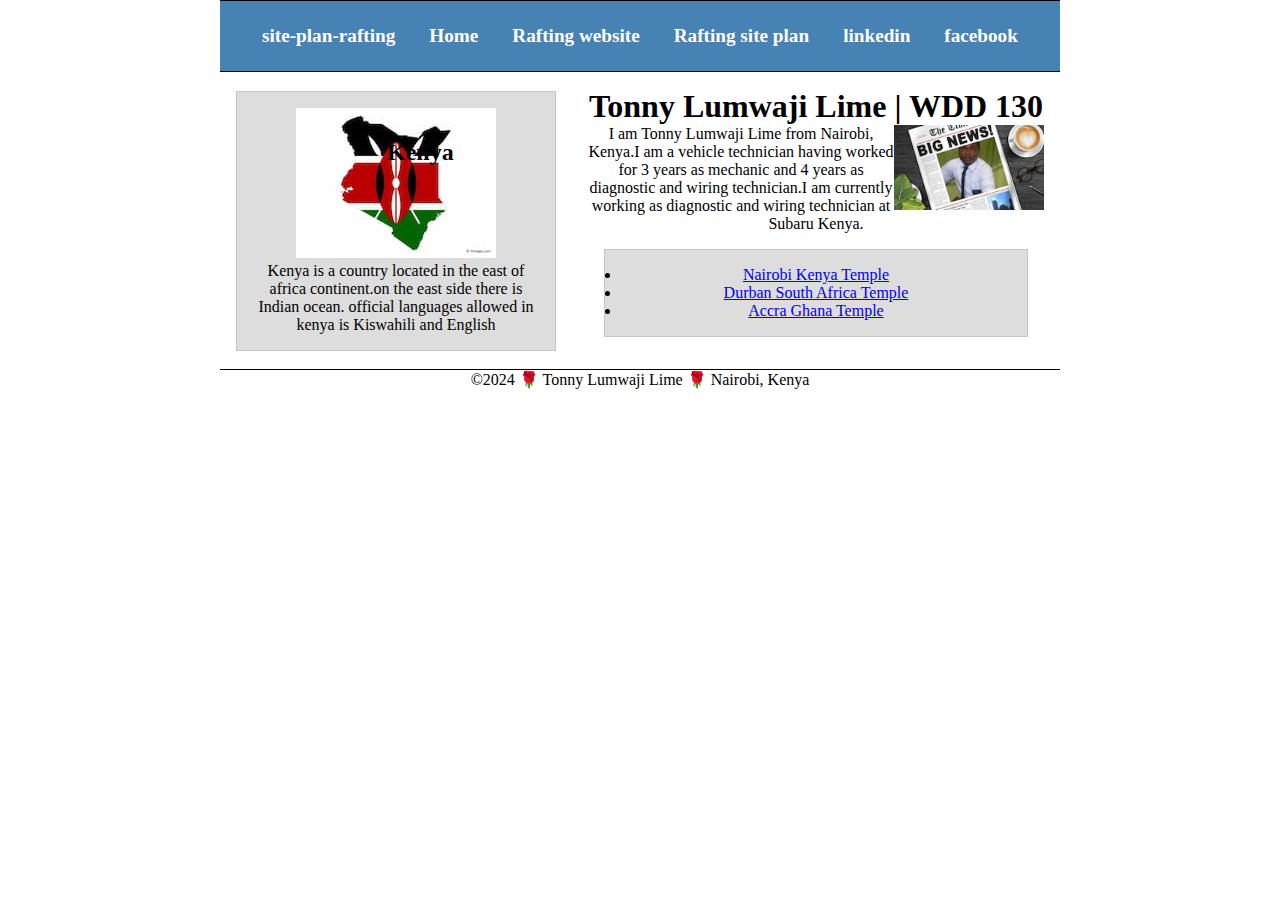
==== index.html @ 00f37ff0 "message" ====
<!DOCTYPE html>
<html lang="en-KE">
    <Head>
        <Meta charset="utf-8">
        <meta name="viewport" content="width=device-width,initial-scale=1.0">
        <title>Tonny Lumwaji Lime | WDD 130</title>
        <meta name="description" content="To give direction to Subaru Car owner where to meet me to service there cars">
        <meta name="author" content="Tonny Lumwaji Lime">
        <link rel="stylesheet" href="/styles/styles.css">

    </Head>
    <Body>
        <Header>
            <Nav>
                <a href="/site-plan-rafting.html">site-plan-rafting</a>
                <a href="">Home</a>
                <a href="wwr/about.html">Rafting website</a>
                <a href="about.html"/>Rafting site plan</a>
                <a href="https://www.linkedin.com/in/tonny-lime-72348242/">linkedin</a>
                <a href="https://www.facebook.com/tonny.lumwaji"> facebook</a>
            </Nav>
        </Header>
        <div class="grid">
          <Main>
            <h1>Tonny Lumwaji Lime | WDD 130</h1>
            <Img src="image/profile.jpg" alt="Tonny profile picture" width="200">
            <p>I am Tonny Lumwaji Lime from Nairobi, Kenya.I am a vehicle technician having worked for 3 years as mechanic and 4 years as diagnostic and wiring technician.I am currently working as diagnostic and wiring technician at Subaru Kenya.</p>
            <ul class="box">
                <li><a href="https://churchofjesuschristtemples.org/nairobi-kenya-temple" target="blank">Nairobi Kenya Temple</a></li>
                <li><a href="https://www.churchofjesuschrist.org/temples/details/durban-south-africa-temple?lang=eng" target="blank">Durban South Africa Temple</a></li>
                <li><a href="https://www.churchofjesuschrist.org/temples/details/accra-ghana-temple?lang=eng" target="blank">Accra Ghana Temple</a></li>
             </ul>
          </Main>
          <aside class="box">
            <h2>Kenya</h2>
            <img src="image/Kenya.jpg" alt="Kenya map with its flag colors">
            <p>Kenya is a country located in the east of africa continent.on the east side there is Indian ocean. official languages allowed in kenya is Kiswahili and English </p>

           </aside>
        </div>
        <Footer>
            <p>©2024 🌹 Tonny Lumwaji Lime 🌹 Nairobi, Kenya </p>
        </Footer>

    </Body>
    <!--8/2/2024-->

</html>
---- styles/styles.css ----
* {
    margin: 0;
    padding: 0;
    box-sizing: border-box;
    }
main    {
    grid-column: 2/3;
    margin: 1rem;
}

aside    {
    width: 20em;
    position: relative;
    grid-column: 1/2;
    grid-row: 1/2;
    margin: 1rem;
    border: 1px solid rgba(0, 0, 0, 0.2); /* 1 */
    padding: 1rem;
    background-color: #eee;
    color: #333;
    text-align: center;
}

aside img  {
    width: 200px;
    height: auto;
}

main img  {
    width: 150px;
    height: auto;
    float: right;

}

p { padding: 0;}
header,.grid, footer  {
    margin-top: 15px;
    border-top: 1px solid #000;
    text-align: center;
    max-width: 840px;
    margin: auto;
}
/* class selectors r*/
.box {
margin: 1rem;
border: 1px solid rgba(0, 0, 0, .1);
padding: 1rem;
background-color: #ddd;
color: #000;
}
aside h2 {
    position: absolute;
    top: 47px;
    left: 150px;
}
nav {
    background-color: steelblue;
    padding: 1rem;
    display: flex;
    justify-content: space-evenly;
    align-items: center;
}
nav a {
    display: block;
    padding: 0.5rem;
    text-decoration: none;
    font-size: 1.2rem;
    font-weight: 700;
    color: #fff;
}
h1  {
    border-bottom: #000;
}
.grid {
    display: grid;
    align-items: center;
}
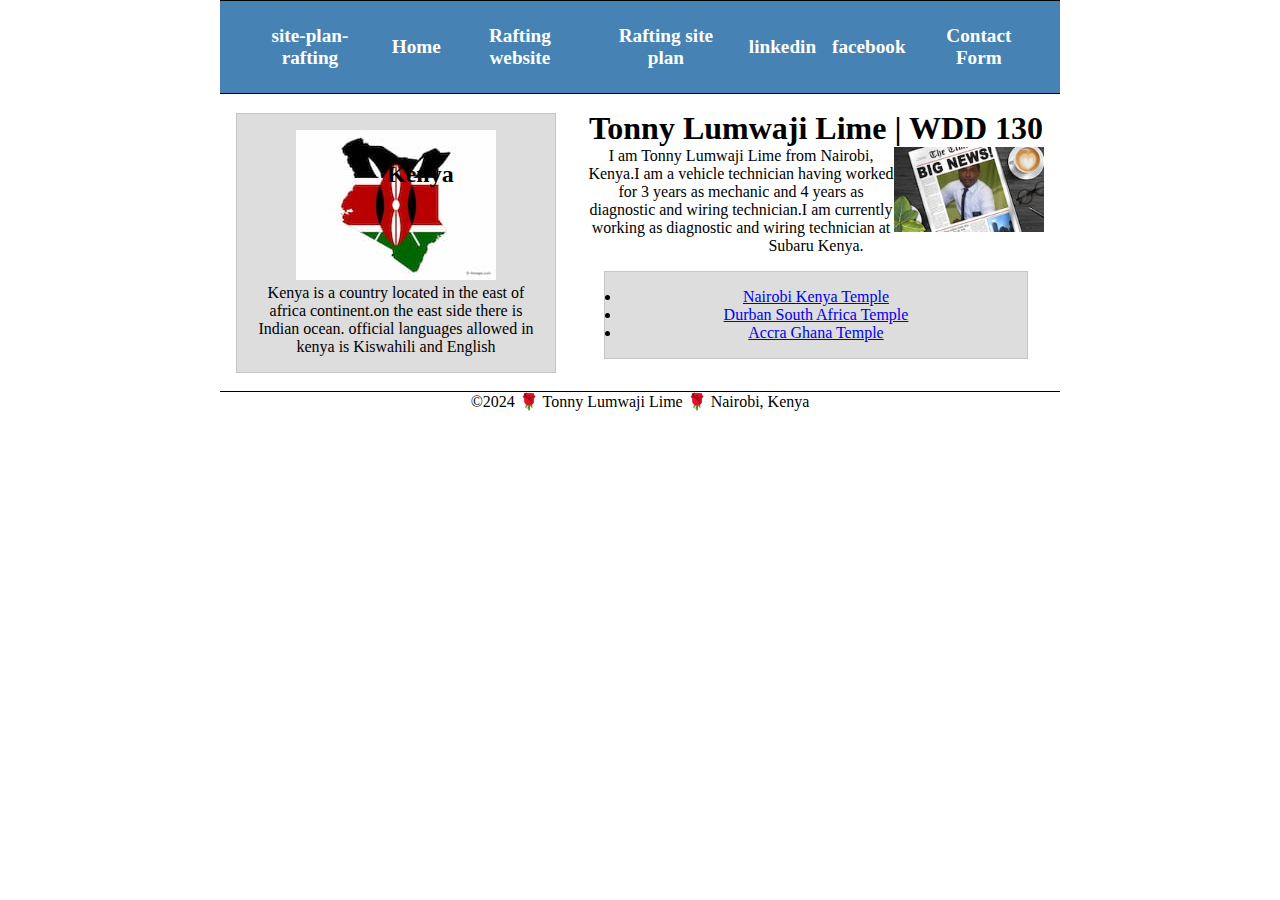
==== commit df873899: "message" ====
--- a/index.html
+++ b/index.html
@@ -12,12 +12,13 @@
     <Body>
         <Header>
             <Nav>
-                <a href="/site-plan-rafting.html">site-plan-rafting</a>
+                <a href="wwr/week2/site-plan-rafting.html">site-plan-rafting</a>
                 <a href="">Home</a>
-                <a href="wwr/about.html">Rafting website</a>
+                <a href="wwr\week-3\about.html">Rafting website</a>
                 <a href="about.html"/>Rafting site plan</a>
                 <a href="https://www.linkedin.com/in/tonny-lime-72348242/">linkedin</a>
                 <a href="https://www.facebook.com/tonny.lumwaji"> facebook</a>
+                <a href="week05/poll-form.html"> Contact Form</a>
             </Nav>
         </Header>
         <div class="grid">
